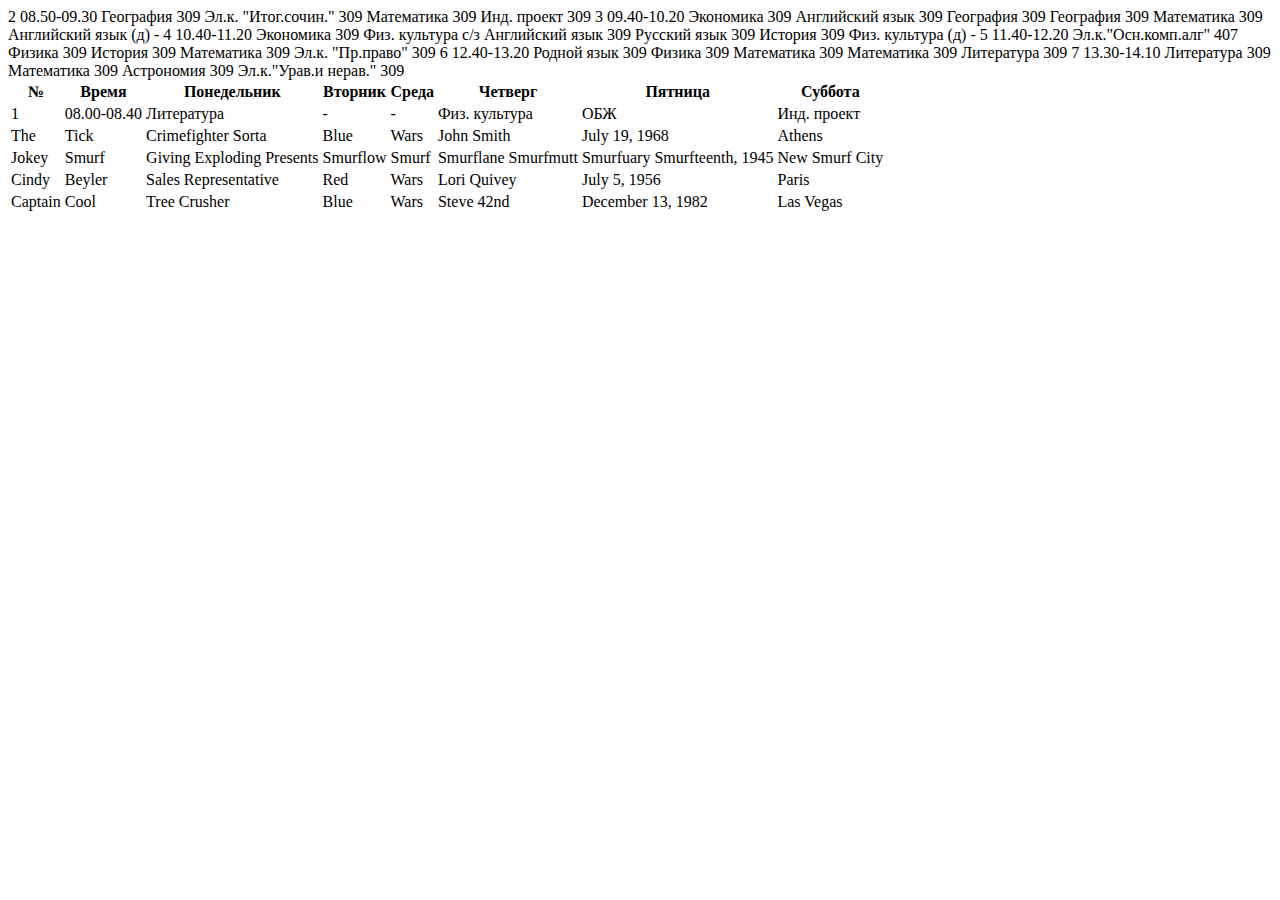
==== schedule-all.html @ 16856e8c "Add files via upload" ====
<!DOCTYPE html>
<html lang="en">

<head>
    <meta charset="UTF-8">
    <meta http-equiv="X-UA-Compatible" content="IE=edge">
    <meta name="viewport" content="width=device-width, initial-scale=1.0">
    <title>Document</title>
</head>

<body>
    <table role="table">
        <thead role="rowgroup">
            <tr role="row">
                <th role="columnheader">№</th>
                <th role="columnheader">Время</th>
                <th role="columnheader">Понедельник</th>
                <th role="columnheader">Вторник</th>
                <th role="columnheader">Среда</th>
                <th role="columnheader">Четверг</th>
                <th role="columnheader">Пятница</th>
                <th role="columnheader">Суббота</th>
            </tr>
        </thead>
        <tbody role="rowgroup">
            <tr role="row">
                2 08.50-09.30 География 309 Эл.к. "Итог.сочин." 309 Математика 309 Инд. проект 309 3 09.40-10.20 Экономика 309 Английский язык 309 География 309 География 309 Математика 309 Английский язык (д) - 4 10.40-11.20 Экономика 309 Физ. культура с/з Английский
                язык 309 Русский язык 309 История 309 Физ. культура (д) - 5 11.40-12.20 Эл.к."Осн.комп.алг" 407 Физика 309 История 309 Математика 309 Эл.к. "Пр.право" 309 6 12.40-13.20 Родной язык 309 Физика 309 Математика 309 Математика 309 Литература
                309 7 13.30-14.10 Литература 309 Математика 309 Астрономия 309 Эл.к."Урав.и нерав." 309

                <td role="cell">1</td>
                <td role="cell">08.00-08.40</td>
                <td role="cell">Литература</td>
                <td role="cell">-</td>
                <td role="cell">-</td>
                <td role="cell">Физ. культура</td>
                <td role="cell">ОБЖ</td>
                <td role="cell">Инд. проект</td>
            </tr>
            <tr role="row">
                <td role="cell">The</td>
                <td role="cell">Tick</td>
                <td role="cell">Crimefighter Sorta</td>
                <td role="cell">Blue</td>
                <td role="cell">Wars</td>
                <td role="cell">John Smith</td>
                <td role="cell">July 19, 1968</td>
                <td role="cell">Athens</td>
            </tr>
            <tr role="row">
                <td role="cell">Jokey</td>
                <td role="cell">Smurf</td>
                <td role="cell">Giving Exploding Presents</td>
                <td role="cell">Smurflow</td>
                <td role="cell">Smurf</td>
                <td role="cell">Smurflane Smurfmutt</td>
                <td role="cell">Smurfuary Smurfteenth, 1945</td>
                <td role="cell">New Smurf City</td>

            </tr>
            <tr role="row">
                <td role="cell">Cindy</td>
                <td role="cell">Beyler</td>
                <td role="cell">Sales Representative</td>
                <td role="cell">Red</td>
                <td role="cell">Wars</td>
                <td role="cell">Lori Quivey</td>
                <td role="cell">July 5, 1956</td>
                <td role="cell">Paris</td>

            </tr>
            <tr role="row">
                <td role="cell">Captain</td>
                <td role="cell">Cool</td>
                <td role="cell">Tree Crusher</td>
                <td role="cell">Blue</td>
                <td role="cell">Wars</td>
                <td role="cell">Steve 42nd</td>
                <td role="cell">December 13, 1982</td>
                <td role="cell">Las Vegas</td>

            </tr>
        </tbody>
    </table>
    <style>
        /*
        Max width before this PARTICULAR table gets nasty. This query will take effect for any screen smaller than 760px and also iPads specifically.
        */
        
        @media only screen and (max-width: 760px),
        (min-device-width: 768px) and (max-device-width: 1024px) {
            /* Force table to not be like tables anymore */
            table,
            thead,
            tbody,
            th,
            td,
            tr {
                display: block;
            }
            /* Hide table headers (but not display: none;, for accessibility) */
            thead tr {
                position: absolute;
                top: -9999px;
                left: -9999px;
            }
            tr {
                margin: 0 0 1rem 0;
            }
            tr:nth-child(odd) {
                background: #ccc;
            }
            td {
                /* Behave  like a "row" */
                border: none;
                border-bottom: 1px solid #eee;
                position: relative;
                padding-left: 50%;
            }
            td:before {
                /* Now like a table header */
                position: absolute;
                /* Top/left values mimic padding */
                top: 0;
                left: 6px;
                width: 45%;
                padding-right: 10px;
                white-space: nowrap;
            }
            /*
            Label the data
        You could also use a data-* attribute and content for this. That way "bloats" the HTML, this way means you need to keep HTML and CSS in sync. Lea Verou has a clever way to handle with text-shadow.
            */
            td:nth-of-type(1):before {
                content: "Номер урока";
            }
            td:nth-of-type(2):before {
                content: "Время урока";
            }
            td:nth-of-type(3):before {
                content: "День недели";
            }
            td:nth-of-type(4):before {
                content: "1 урок";
            }
            td:nth-of-type(5):before {
                content: "2 урок";
            }
            td:nth-of-type(6):before {
                content: "3 урок";
            }
            td:nth-of-type(7):before {
                content: "4 урок";
            }
            td:nth-of-type(8):before {
                content: "5 урок";
            }
            td:nth-of-type(9):before {
                content: "6 урок";
            }
            td:nth-of-type(10):before {
                content: "7 урок";
            }
        }
    </style>
</body>

</html>
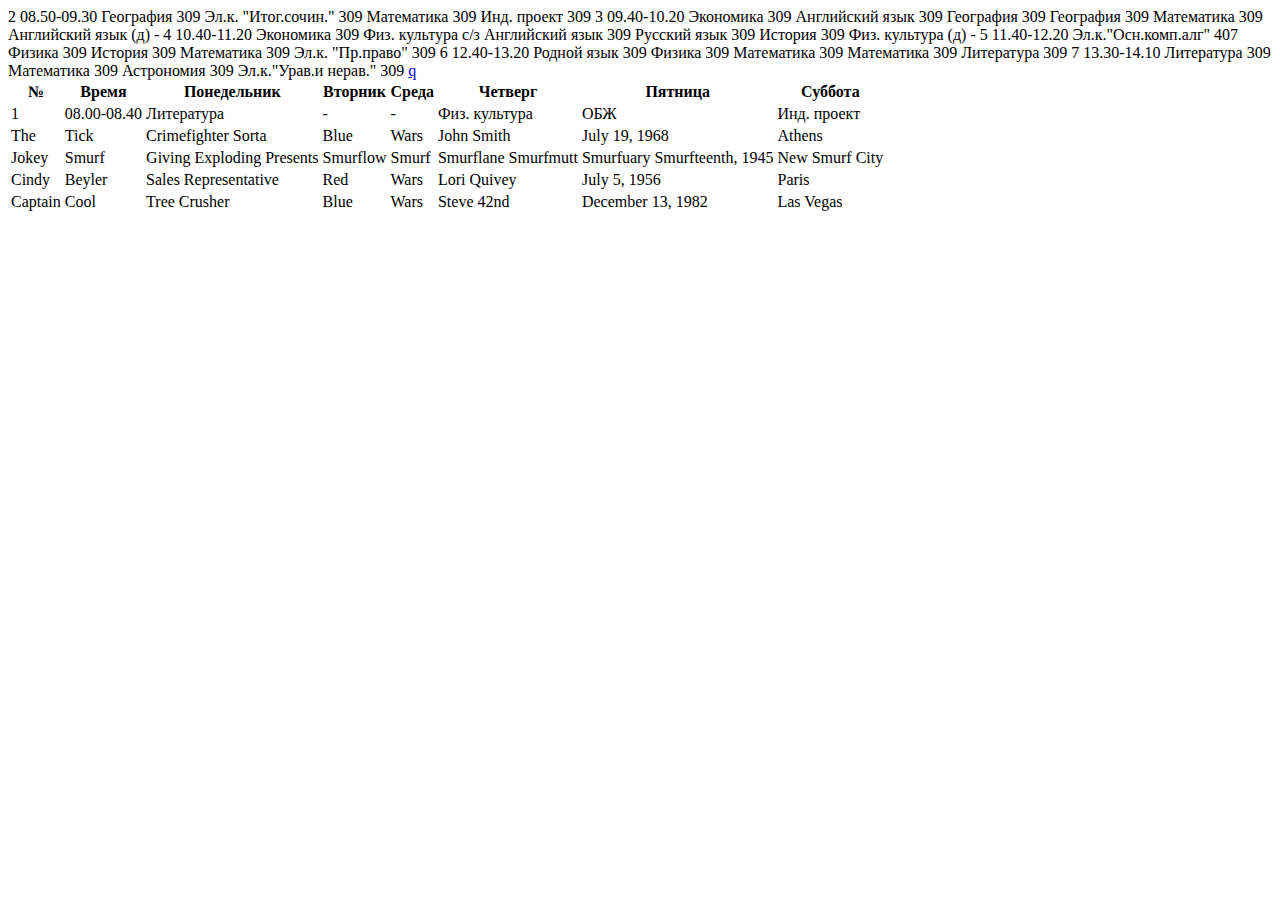
==== commit c476c340: "Add files via upload" ====
--- a/schedule-all.html
+++ b/schedule-all.html
@@ -27,7 +27,7 @@
                 2 08.50-09.30 География 309 Эл.к. "Итог.сочин." 309 Математика 309 Инд. проект 309 3 09.40-10.20 Экономика 309 Английский язык 309 География 309 География 309 Математика 309 Английский язык (д) - 4 10.40-11.20 Экономика 309 Физ. культура с/з Английский
                 язык 309 Русский язык 309 История 309 Физ. культура (д) - 5 11.40-12.20 Эл.к."Осн.комп.алг" 407 Физика 309 История 309 Математика 309 Эл.к. "Пр.право" 309 6 12.40-13.20 Родной язык 309 Физика 309 Математика 309 Математика 309 Литература
                 309 7 13.30-14.10 Литература 309 Математика 309 Астрономия 309 Эл.к."Урав.и нерав." 309
-
+                <a href="/#about">q</a>
                 <td role="cell">1</td>
                 <td role="cell">08.00-08.40</td>
                 <td role="cell">Литература</td>
